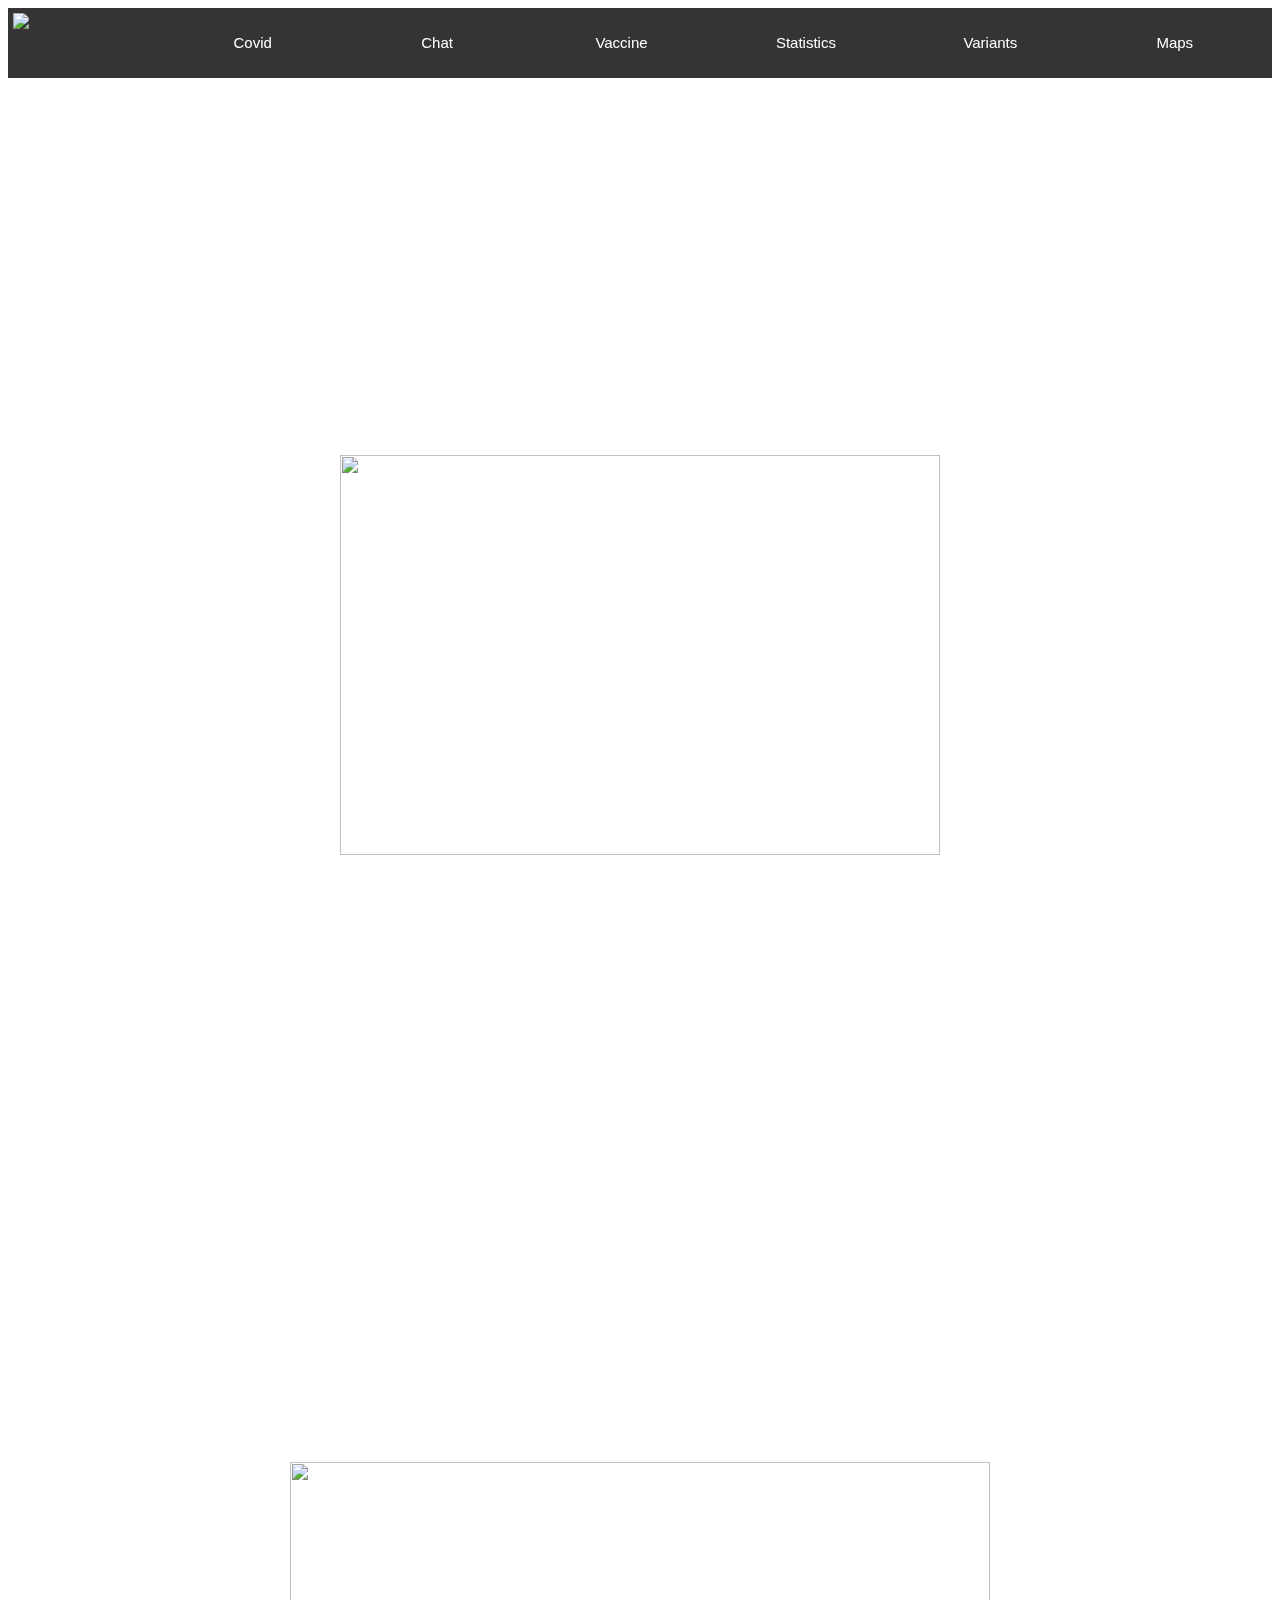
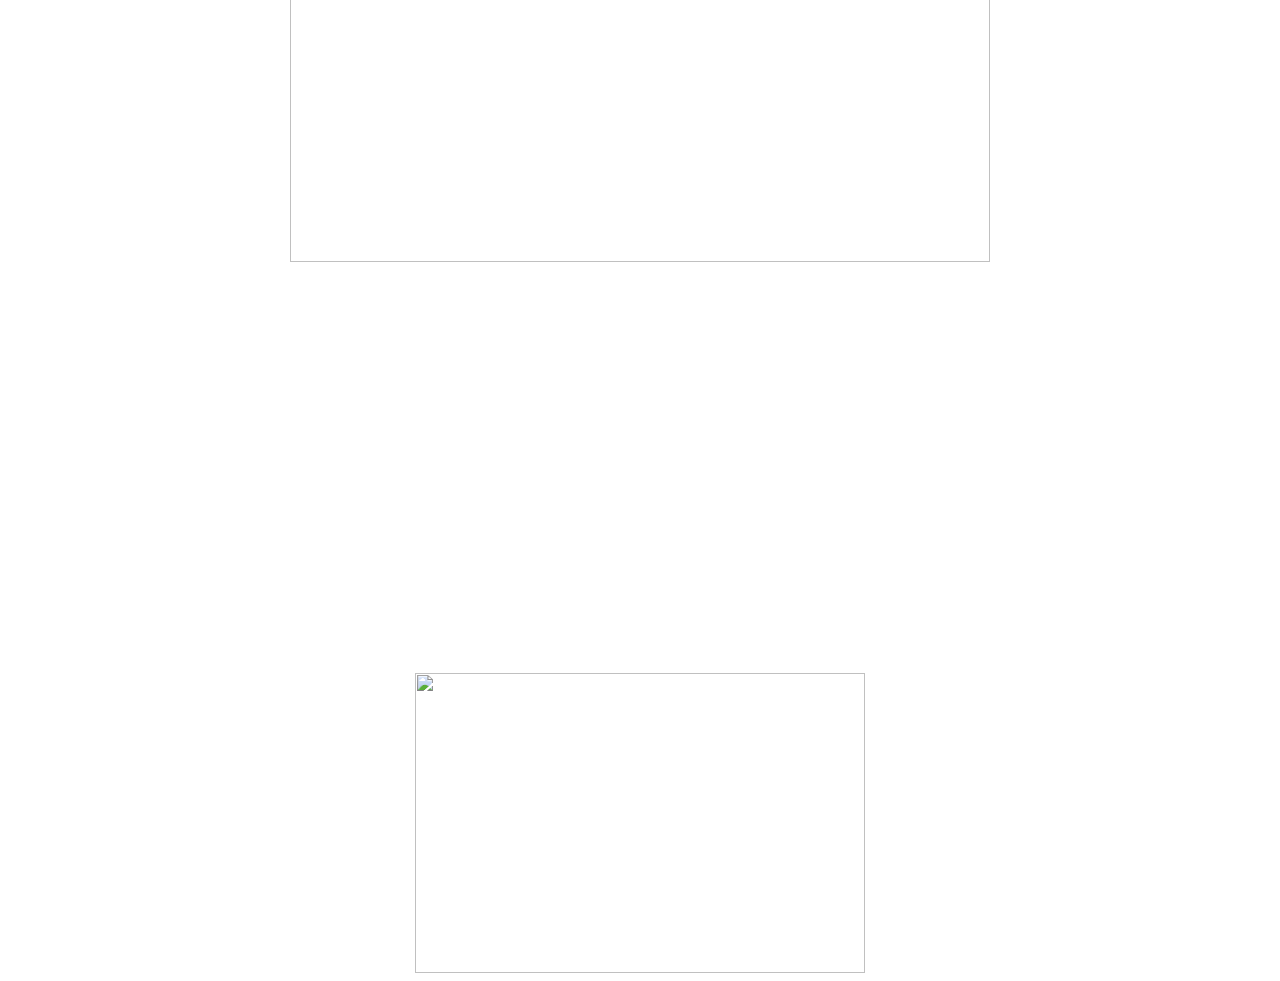
==== index.html @ c921acf4 "Add files via upload" ====
<!DOCTYPE html>
<html lang="en">
<head>
    <meta charset="UTF-8">
    <meta http-equiv="X-UA-Compatible" content="IE=edge">
    <meta name="viewport" content="width=device-width, initial-scale=1.0">
    <title>Website</title>
    <link rel="stylesheet" href="index.css">
    <script src="https://cdnjs.cloudflare.com/ajax/libs/granim/2.0.0/granim.min.js" integrity="sha512-CmlPTWm5+a1Gt2YSNk2rGZVvbH3Zge6imS7M4/vrhC8d+A1RcehmLxWMqUdv8aEu7pwfTo74EtnrR+8Cf8KdCA==" crossorigin="anonymous" referrerpolicy="no-referrer"></script>
    <script src="index.js" defer></script>
</head>
<body>
    <canvas id="granim-canvas"></canvas>
    <!-- navbar -->
    <div id="navbar_div">
        <img id="logo" src="images/logo.PNG">
        <a id="current"><div class="items"> Covid </div></a>
        <a href="chat.html"><div class="items">Chat</div></a>
        <a href="vaccine.html"><div class="items">Vaccine </div></a>
        <a href="statistics.html"><div class="items">Statistics</div></a>
        <a href="variants.html"><div class="items">Variants</div></a>
        <a href="maps.html"><div class="items">Maps</div></a>
   </div>
<!-- Home Page -->

    <div id="Home" class="fade-in">

        <h1>
            2020...
        </h1>
        <p> The year nobody expected. Chaos, Sadness and overall miserable. The year the pandemic took its first steps.</p>
        <img id="photo_1" src="images/child-5770618_1280.webp">

        <h1>
            Originating from Wuhan, China the virus affected everyone.
        </h1>
        <p> Quarantines, Vaccines we're sure you've heard those terms recently over the past few months. But what do they really mean? What even is COVID-19?</p>
        <img id="photo_2" src="images/mask-4934337_1280.webp">

        <h1> Well, to put it short. </h1>
        <p> The virus would infect the cells attacking the lungs primarily. Symptoms like cough, diarrhea, diffculty breathing would later become obvious. This is why COVID-19 would be a danger to those who had a immune system that wasn't as strong. </p>
        <img id="photo_3" src="images/couple-5422795_1280.jpg">

        
    </div> 

 
</body>
</html>
---- index.css ----
/* navbar stuff  */

#navbar_div {
    display: flex;
    justify-content: space-around;
    font-family: Helvetica;
    background: rgb(53, 51, 51);
    font-size: 15px;
    padding: 5px;
    line-height: 50px;
}
#logo{
    width: 16%;
}

/* TEST */
#logo:hover {
  animation-duration: 3s;
  animation-name: zoomin;

}

@keyframes zoomin {
  0% {
    transform: scale(0.5);
  }
  100%{
    transform: scale(1.0);
  }
  
}

.items{
    color: white;
    padding: 5px;
}
img {
    width: 300px;
}

#current:hover{
  background-color: green;
}

.items:hover {                  /* pseudoclass */
    background-color: gray;
    opacity: 0.5;
}

a {
    width: 20%;
    text-align: center;
    text-decoration: none;
}

/* background stuff  */
#granim-canvas{
    position: fixed;
    top: 0;
    left: 0;
    height: 100%;
    width: 100%;
    z-index: -1;
}

/* Home page resizing stuff */
#Home h1{
    color:white;
    font-size: 100px;
}
#Home p{ /* This is basically saying that the p tag inside #Home gets the flex property, the parents does not*/
    color: white;
    font-size: 30px;
    /* margin: 100px; */
}

#Home{
    display:flex;
    flex-direction:column; /*makes items in flex appear in column */
    align-items: center; /*centers item if in column, justify-content otherwise*/
    text-align:center; 
}

#photo_1 {
    width: 600px;
    height: 400px;
    margin-left: auto;
    margin-right: auto;
}

#photo_2 {
    width: 700px;
    height: 400px; 
}

#photo_3 {
    width:450px;
    height:300px;
}

/*  making sure that the website is responsive */
@media only screen and (max-width: 600px) {
    #photo_1, #photo_2, #photo_3 {
        width: 300px;
        height: 200px;
    }

    #Home p{
        font-size: 25px;
    }

    #Home h1 {
        font-size: 30px;
        ;
    }

    #logo {
        width: 96px;
        height: 40px;
    
    }

    .items {
        font-size: 10px;
    }
}

/* fade in effect */
.fade-in {
    animation: fadeIn ease 10s;
    -webkit-animation: fadeIn ease 10s;
    -moz-animation: fadeIn ease 10s;
    -o-animation: fadeIn ease 10s;
    -ms-animation: fadeIn ease 10s;
  }
  @keyframes fadeIn {
    0% {
      opacity:0;
    }
    100% {
      opacity:1;
    }
  }
  
  @-moz-keyframes fadeIn {
    0% {
      opacity:0;
    }
    100% {
      opacity:1;
    }
  }
  
  @-webkit-keyframes fadeIn {
    0% {
      opacity:0;
    }
    100% {
      opacity:1;
    }
  }
  
  @-o-keyframes fadeIn {
    0% {
      opacity:0;
    }
    100% {
      opacity:1;
    }
  }
  
  @-ms-keyframes fadeIn {
    0% {
      opacity:0;
    }
    100% {
      opacity:1;
  }

  }
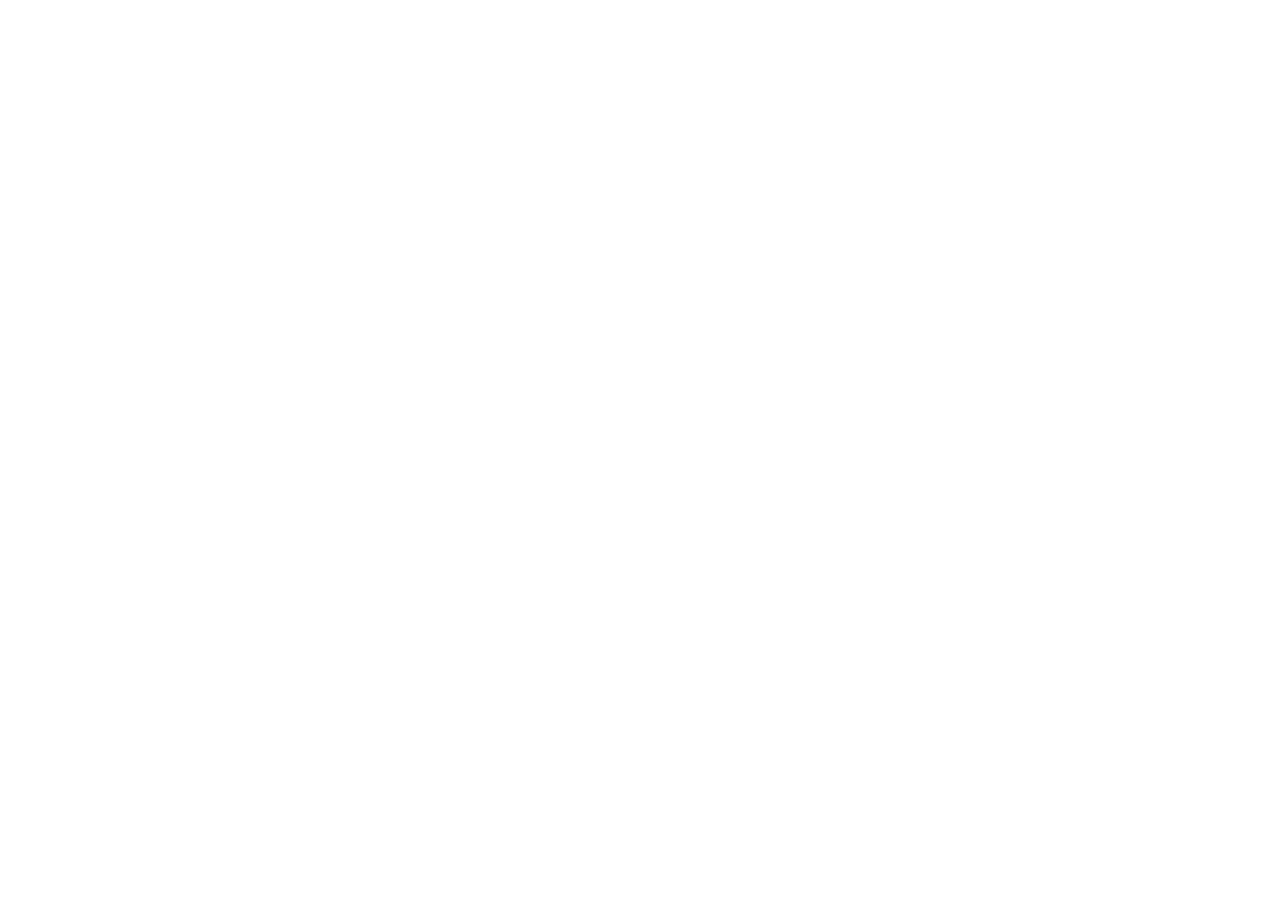
==== commit f0933261: "Vue.js Updates" ====
--- a/index.html
+++ b/index.html
@@ -6,44 +6,47 @@
     <meta name="viewport" content="width=device-width, initial-scale=1.0">
     <title>Website</title>
     <link rel="stylesheet" href="index.css">
+    <script src="navbar.js"></script>
     <script src="https://cdnjs.cloudflare.com/ajax/libs/granim/2.0.0/granim.min.js" integrity="sha512-CmlPTWm5+a1Gt2YSNk2rGZVvbH3Zge6imS7M4/vrhC8d+A1RcehmLxWMqUdv8aEu7pwfTo74EtnrR+8Cf8KdCA==" crossorigin="anonymous" referrerpolicy="no-referrer"></script>
+    <script src="https://cdn.jsdelivr.net/npm/vue@3.2.47/dist/vue.global.js"></script>
+    <script src="https://cdn.jsdelivr.net/npm/axios/dist/axios.min.js"></script>
     <script src="index.js" defer></script>
 </head>
 <body>
     <canvas id="granim-canvas"></canvas>
-    <!-- navbar -->
-    <div id="navbar_div">
-        <img id="logo" src="images/logo.PNG">
-        <a id="current"><div class="items"> Covid </div></a>
-        <a href="chat.html"><div class="items">Chat</div></a>
-        <a href="vaccine.html"><div class="items">Vaccine </div></a>
-        <a href="statistics.html"><div class="items">Statistics</div></a>
-        <a href="variants.html"><div class="items">Variants</div></a>
-        <a href="maps.html"><div class="items">Maps</div></a>
-   </div>
-<!-- Home Page -->
 
-    <div id="Home" class="fade-in">
+    <div id="vue-app">
+        <navbar-component></navbar-component>
+        <home-page></home-page>
+    </div>
 
-        <h1>
-            2020...
-        </h1>
-        <p> The year nobody expected. Chaos, Sadness and overall miserable. The year the pandemic took its first steps.</p>
-        <img id="photo_1" src="images/child-5770618_1280.webp">
 
-        <h1>
-            Originating from Wuhan, China the virus affected everyone.
-        </h1>
-        <p> Quarantines, Vaccines we're sure you've heard those terms recently over the past few months. But what do they really mean? What even is COVID-19?</p>
-        <img id="photo_2" src="images/mask-4934337_1280.webp">
+    <script>
 
-        <h1> Well, to put it short. </h1>
-        <p> The virus would infect the cells attacking the lungs primarily. Symptoms like cough, diarrhea, diffculty breathing would later become obvious. This is why COVID-19 would be a danger to those who had a immune system that wasn't as strong. </p>
-        <img id="photo_3" src="images/couple-5422795_1280.jpg">
+        const HomePage = {
+            template: `
+                <div class="fade-in">
+                    <h1>2020...</h1>
+                    <p>The year nobody expected. Chaos, Sadness and overall miserable. The year the pandemic took its first steps.</p>
+                    <img id="photo_1" src="images/child-5770618_1280.webp" alt="Child">
 
-        
-    </div> 
+                    <h1>Originating from Wuhan, China the virus affected everyone.</h1>
+                    <p>Quarantines, Vaccines we're sure you've heard those terms recently over the past few months. But what do they really mean? What even is COVID-19?</p>
+                    <img id="photo_2" src="images/mask-4934337_1280.webp" alt="Mask">
 
- 
+                    <h1>Well, to put it short.</h1>
+                    <p>The virus would infect the cells attacking the lungs primarily. Symptoms like cough, diarrhea, difficulty breathing would later become obvious. This is why COVID-19 would be a danger to those who had an immune system that wasn't as strong.</p>
+                    <img id="photo_3" src="images/couple-5422795_1280.jpg" alt="Couple">
+                </div>
+            `
+        };
+
+        Vue.createApp({
+            components: {
+                'navbar-component': NavbarComponent,
+                'home-page': HomePage
+            }
+        }).mount('#vue-app');
+    </script>
 </body>
-</html>+</html>
--- a/index.css
+++ b/index.css
@@ -1,180 +1,179 @@
-/* navbar stuff  */
-
+/* navbar styling */
 #navbar_div {
-    display: flex;
-    justify-content: space-around;
-    font-family: Helvetica;
-    background: rgb(53, 51, 51);
-    font-size: 15px;
-    padding: 5px;
-    line-height: 50px;
-}
-#logo{
-    width: 16%;
+  display: flex;
+  justify-content: space-around;
+  font-family: Helvetica, Arial, sans-serif;
+  background: rgb(53, 51, 51);
+  font-size: 15px;
+  padding: 5px;
+  line-height: 50px;
 }
 
-/* TEST */
+#logo {
+  width: 16%;
+}
+
 #logo:hover {
   animation-duration: 3s;
-  animation-name: zoomin;
-
+  animation-name: zoomout;
 }
 
-@keyframes zoomin {
+@keyframes zoomout {
   0% {
-    transform: scale(0.5);
+      transform: scale(1.0);
   }
-  100%{
-    transform: scale(1.0);
+  50% {
+      transform: scale(0.9);
   }
-  
+  100% {
+      transform: scale(1.0);
+  }
 }
 
-.items{
-    color: white;
-    padding: 5px;
-}
-img {
-    width: 300px;
+.items {
+  color: white;
+  padding: 5px;
 }
 
-#current:hover{
+img {
+  width: 300px;
+}
+
+#current:hover {
   background-color: green;
 }
 
-.items:hover {                  /* pseudoclass */
-    background-color: gray;
-    opacity: 0.5;
+.items:hover {
+  background-color: gray;
+  opacity: 0.5;
 }
 
 a {
-    width: 20%;
-    text-align: center;
-    text-decoration: none;
+  width: 20%;
+  text-align: center;
+  text-decoration: none;
 }
 
-/* background stuff  */
-#granim-canvas{
-    position: fixed;
-    top: 0;
-    left: 0;
-    height: 100%;
-    width: 100%;
-    z-index: -1;
+/* background styling */
+#granim-canvas {
+  position: fixed;
+  top: 0;
+  left: 0;
+  height: 100%;
+  width: 100%;
+  z-index: -1;
 }
 
-/* Home page resizing stuff */
-#Home h1{
-    color:white;
-    font-size: 100px;
-}
-#Home p{ /* This is basically saying that the p tag inside #Home gets the flex property, the parents does not*/
-    color: white;
-    font-size: 30px;
-    /* margin: 100px; */
+/* Home page styling */
+#Home {
+  display: flex;
+  flex-direction: column;
+  align-items: center;
+  text-align: center;
 }
 
-#Home{
-    display:flex;
-    flex-direction:column; /*makes items in flex appear in column */
-    align-items: center; /*centers item if in column, justify-content otherwise*/
-    text-align:center; 
+#Home h1 {
+  color: white;
+  font-size: 100px;
+}
+
+#Home p {
+  color: white;
+  font-size: 30px;
 }
 
 #photo_1 {
-    width: 600px;
-    height: 400px;
-    margin-left: auto;
-    margin-right: auto;
+  width: 600px;
+  height: 400px;
+  margin-left: auto;
+  margin-right: auto;
 }
 
 #photo_2 {
-    width: 700px;
-    height: 400px; 
+  width: 700px;
+  height: 400px;
 }
 
 #photo_3 {
-    width:450px;
-    height:300px;
+  width: 450px;
+  height: 300px;
 }
 
-/*  making sure that the website is responsive */
+/* Responsive styling */
 @media only screen and (max-width: 600px) {
-    #photo_1, #photo_2, #photo_3 {
-        width: 300px;
-        height: 200px;
-    }
+  #photo_1, #photo_2, #photo_3 {
+      width: 300px;
+      height: 200px;
+  }
 
-    #Home p{
-        font-size: 25px;
-    }
+  #Home p {
+      font-size: 25px;
+  }
 
-    #Home h1 {
-        font-size: 30px;
-        ;
-    }
+  #Home h1 {
+      font-size: 30px;
+  }
 
-    #logo {
-        width: 96px;
-        height: 40px;
-    
-    }
+  #logo {
+      width: 96px;
+      height: 40px;
+  }
 
-    .items {
-        font-size: 10px;
-    }
+  .items {
+      font-size: 10px;
+  }
 }
 
-/* fade in effect */
+/* Fade-in effect */
 .fade-in {
-    animation: fadeIn ease 10s;
-    -webkit-animation: fadeIn ease 10s;
-    -moz-animation: fadeIn ease 10s;
-    -o-animation: fadeIn ease 10s;
-    -ms-animation: fadeIn ease 10s;
+  animation: fadeIn ease 10s;
+  -webkit-animation: fadeIn ease 10s;
+  -moz-animation: fadeIn ease 10s;
+  -o-animation: fadeIn ease 10s;
+  -ms-animation: fadeIn ease 10s;
+}
+
+@keyframes fadeIn {
+  0% {
+      opacity: 0;
   }
-  @keyframes fadeIn {
-    0% {
-      opacity:0;
-    }
-    100% {
-      opacity:1;
-    }
+  100% {
+      opacity: 1;
   }
-  
-  @-moz-keyframes fadeIn {
-    0% {
-      opacity:0;
-    }
-    100% {
-      opacity:1;
-    }
+}
+
+@-moz-keyframes fadeIn {
+  0% {
+      opacity: 0;
   }
-  
-  @-webkit-keyframes fadeIn {
-    0% {
-      opacity:0;
-    }
-    100% {
-      opacity:1;
-    }
+  100% {
+      opacity: 1;
   }
-  
-  @-o-keyframes fadeIn {
-    0% {
-      opacity:0;
-    }
-    100% {
-      opacity:1;
-    }
+}
+
+@-webkit-keyframes fadeIn {
+  0% {
+      opacity: 0;
   }
-  
-  @-ms-keyframes fadeIn {
-    0% {
-      opacity:0;
-    }
-    100% {
-      opacity:1;
+  100% {
+      opacity: 1;
   }
+}
 
-  }+@-o-keyframes fadeIn {
+  0% {
+      opacity: 0;
+  }
+  100% {
+      opacity: 1;
+  }
+}
+
+@-ms-keyframes fadeIn {
+  0% {
+      opacity: 0;
+  }
+  100% {
+      opacity: 1;
+  }
+}
